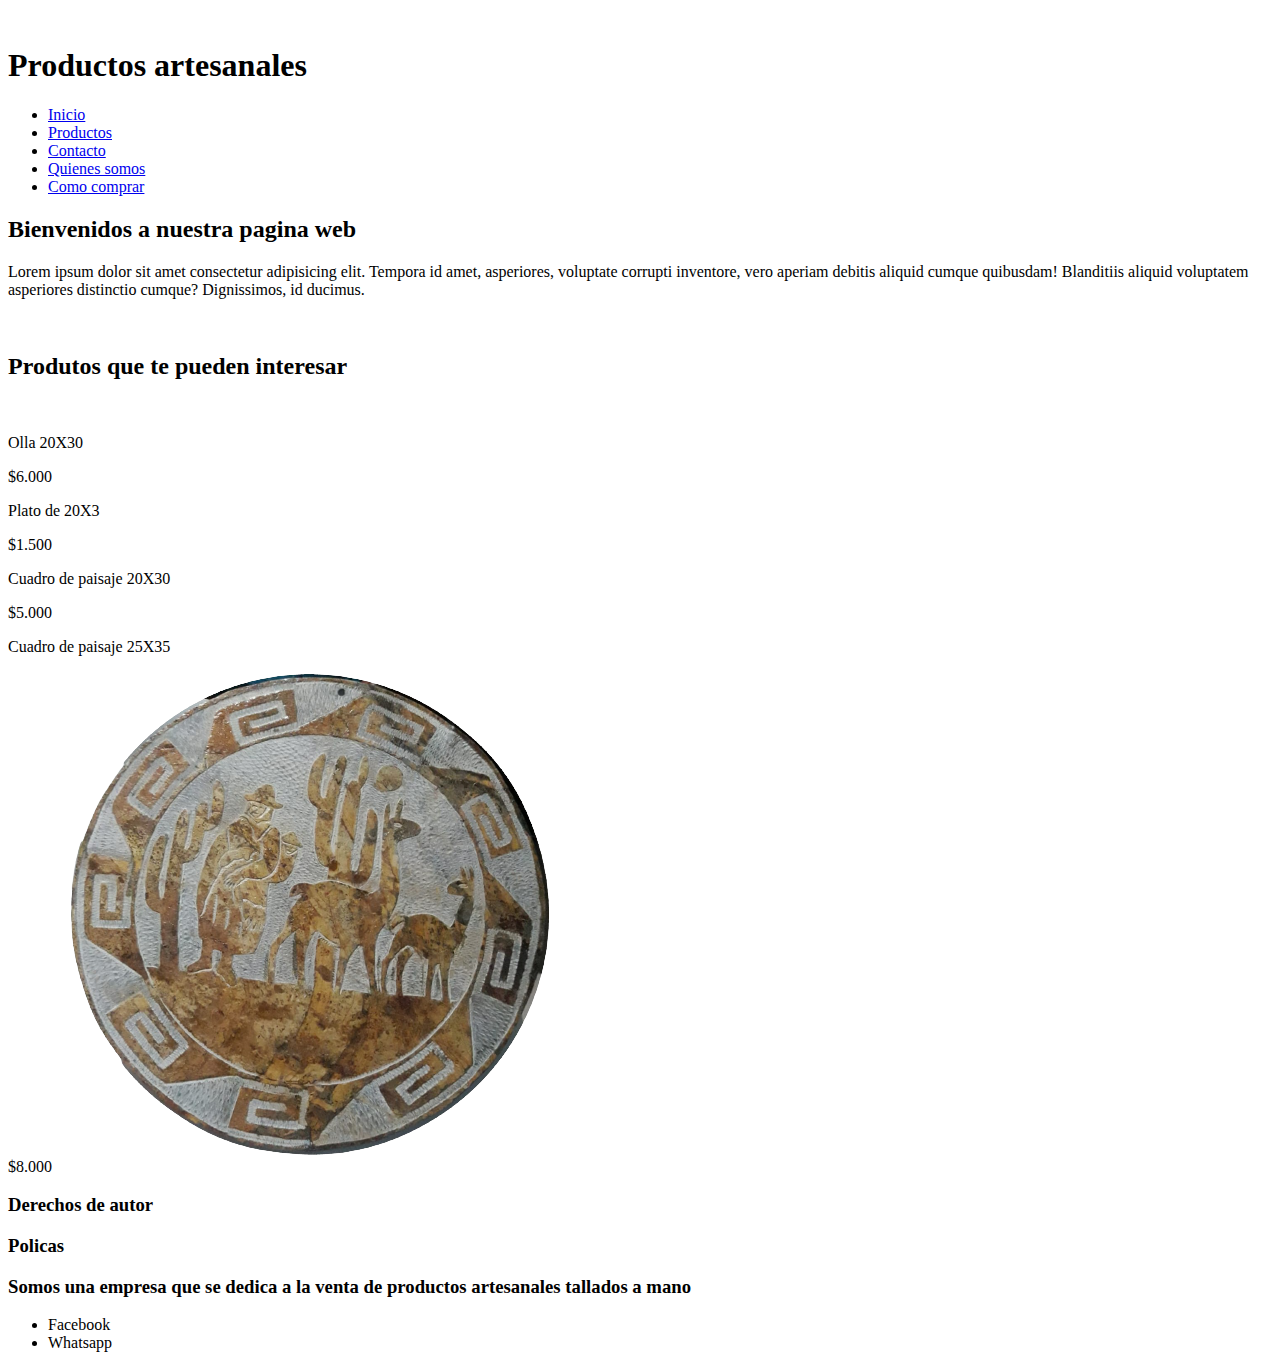
==== index.html @ d7315d25 "Inicio del proyecto" ====
<!DOCTYPE html>
<html lang="en">
<head>
    <meta charset="UTF-8">
    <meta name="viewport" content="width=device-width, initial-scale=1.0">
    <link rel="stylesheet" href="./css/stile.css">
    <title>Inicio</title>
</head>
<body>

<header>

<div>
<img src="" alt="">
<h1>Productos artesanales</h1>
</div>

<nav>
<ul>
    <li><a href="./index.html">Inicio</a></li>
    <li><a href="./pages/prductos.html">Productos</a></li>
    <li><a href="./pages/contacto.html">Contacto</a></li>
    <li><a href="./pages/quienessomos.html">Quienes somos</a></li>
    <li><a href="./pages/comocomprar.html">Como comprar</a></li>   
</ul>
</nav>

</header>
<main>
    <section>

        <article>

<div>
            <h2>Bienvenidos a nuestra pagina web</h2>

            <p>Lorem ipsum dolor sit amet consectetur adipisicing elit. Tempora id amet, asperiores, voluptate corrupti inventore, vero aperiam debitis aliquid cumque quibusdam! Blanditiis aliquid voluptatem asperiores distinctio cumque? Dignissimos, id ducimus.</p>
        </div>
    
<div>

            <img src="" alt="">

        </div>
        

        </article>

    </section>

<article>

    <h2>Produtos que te pueden interesar</h2>
    <img src="" alt="">
    <p>Olla 20X30</p>
    <span> $6.000</span>
    <img src="" alt=""> 
    <p>Plato de 20X3</p> 
    <span>$1.500</span>
    <img src="" alt="">
    <p>Cuadro de paisaje 20X30</p>
    <span>$5.000</span>
    <img src="" alt="">
    <p>Cuadro de paisaje 25X35</p>
    <span>$8.000</span>
    <img src="./img/Paisaje en cuadro.png" alt="">

</article>

</section>
</main>

<footer>

<div>
<h3>Derechos de autor</h3>
<h3>Policas</h3>
</div>

<div>
<h3>Somos una empresa que se dedica a la venta de productos artesanales tallados a mano</h3>
</div>

<div>
    <ul>
        <li>Facebook</li>
        <li>Whatsapp</li>
    </ul>
</div>

</footer>

</body>
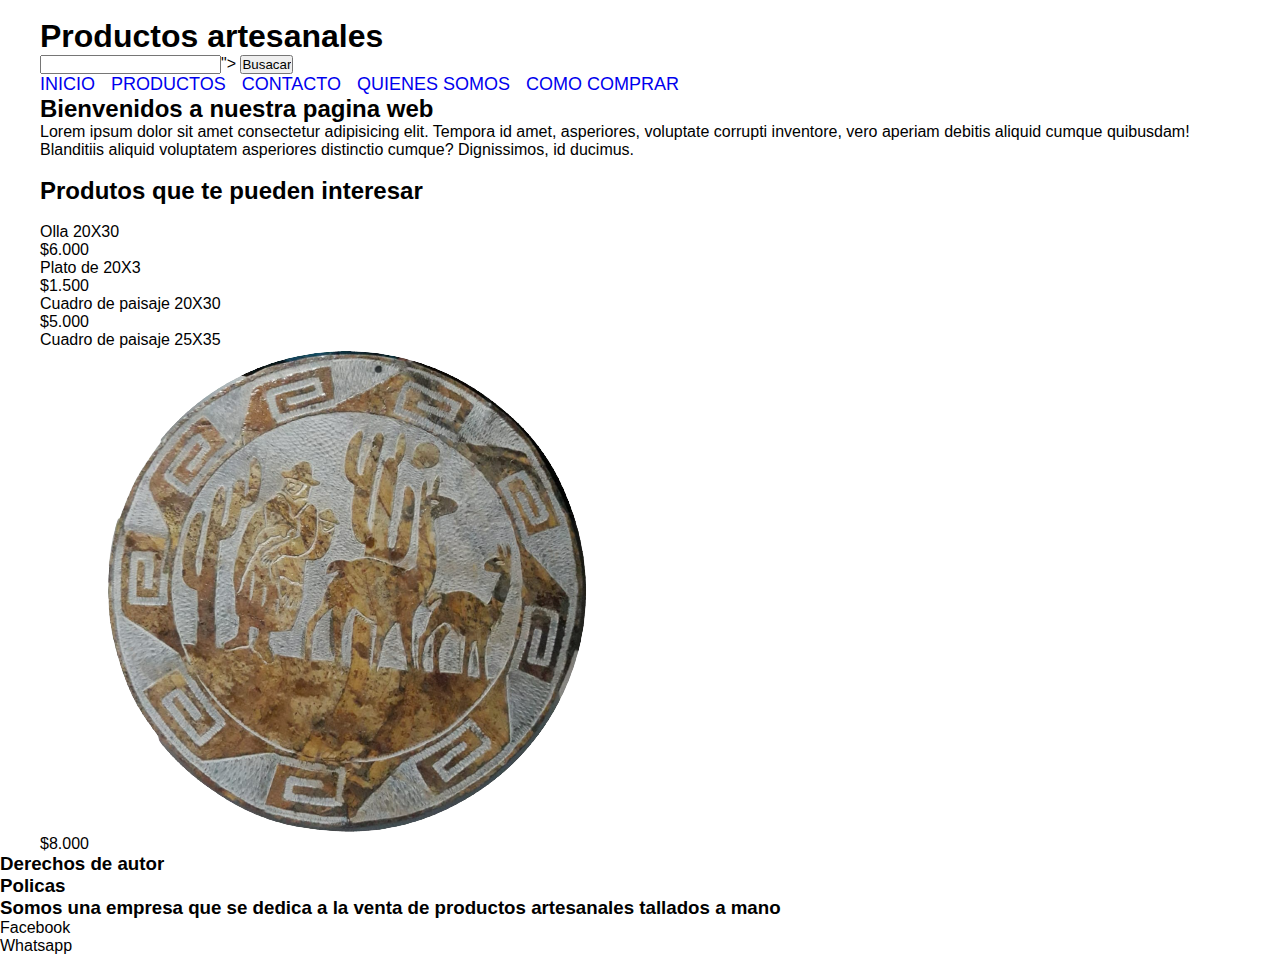
==== commit 1270c6d6: "Modificacion en portada texto css" ====
--- a/index.html
+++ b/index.html
@@ -8,15 +8,20 @@
 </head>
 <body>
 
-<header>
+<header class="container">
 
 <div>
 <img src="" alt="">
 <h1>Productos artesanales</h1>
 </div>
 
+<form action="">
+    <input type="search">">
+    <input type="submit" value="Busacar"> 
+</form>
+
 <nav>
-<ul>
+<ul class="nav-list">
     <li><a href="./index.html">Inicio</a></li>
     <li><a href="./pages/prductos.html">Productos</a></li>
     <li><a href="./pages/contacto.html">Contacto</a></li>
@@ -27,7 +32,7 @@
 
 </header>
 <main>
-    <section>
+    <section class="container portada">
 
         <article>
 
@@ -48,7 +53,7 @@
 
     </section>
 
-<article>
+<article class="container productos">
 
     <h2>Produtos que te pueden interesar</h2>
     <img src="" alt="">
--- a/css/stile.css
+++ b/css/stile.css
@@ -0,0 +1,71 @@
+* {
+  margin: 0;
+  padding: 0;
+  box-sizing: border-box;
+  font-family: "Poppins", sans-serif;
+}
+
+ul,
+ol {
+  list-style: none;
+}
+
+a {
+  text-decoration: none;
+}
+
+img {
+  max-width: 100%;
+}
+/* ---- container ----- */
+
+.container {
+  max-width: 1200px;
+  margin: 0 auto;
+
+  /*----Header----*/
+
+  header {
+    background-color: rgb(94, 219, 94);
+    color: white;
+
+    padding: 1rem;
+    display: flex;
+    flex-direction: column;
+    align-items: center;
+
+    text-align: center;
+  }
+}
+
+.nav-list {
+  display: flex;
+  gap: 16px;
+}
+
+.nav-list {
+  color: black;
+  font-size: 18px;
+  font-weight: 500;
+  text-transform: uppercase;
+}
+/* ---- Portada Index ---- */
+
+.portada-index {
+  height: 91vh;
+
+  background-image: url(../img/portada.jpg);
+  background-position: center;
+  background-size: cover;
+
+  display: flex;
+  justify-content: center;
+  align-items: center;
+}
+
+.texto-portada {
+  background-color: rgba(95, 158, 160, 0.762);
+  text-align: center;
+  padding: 16px;
+  border-radius: 10px;
+}
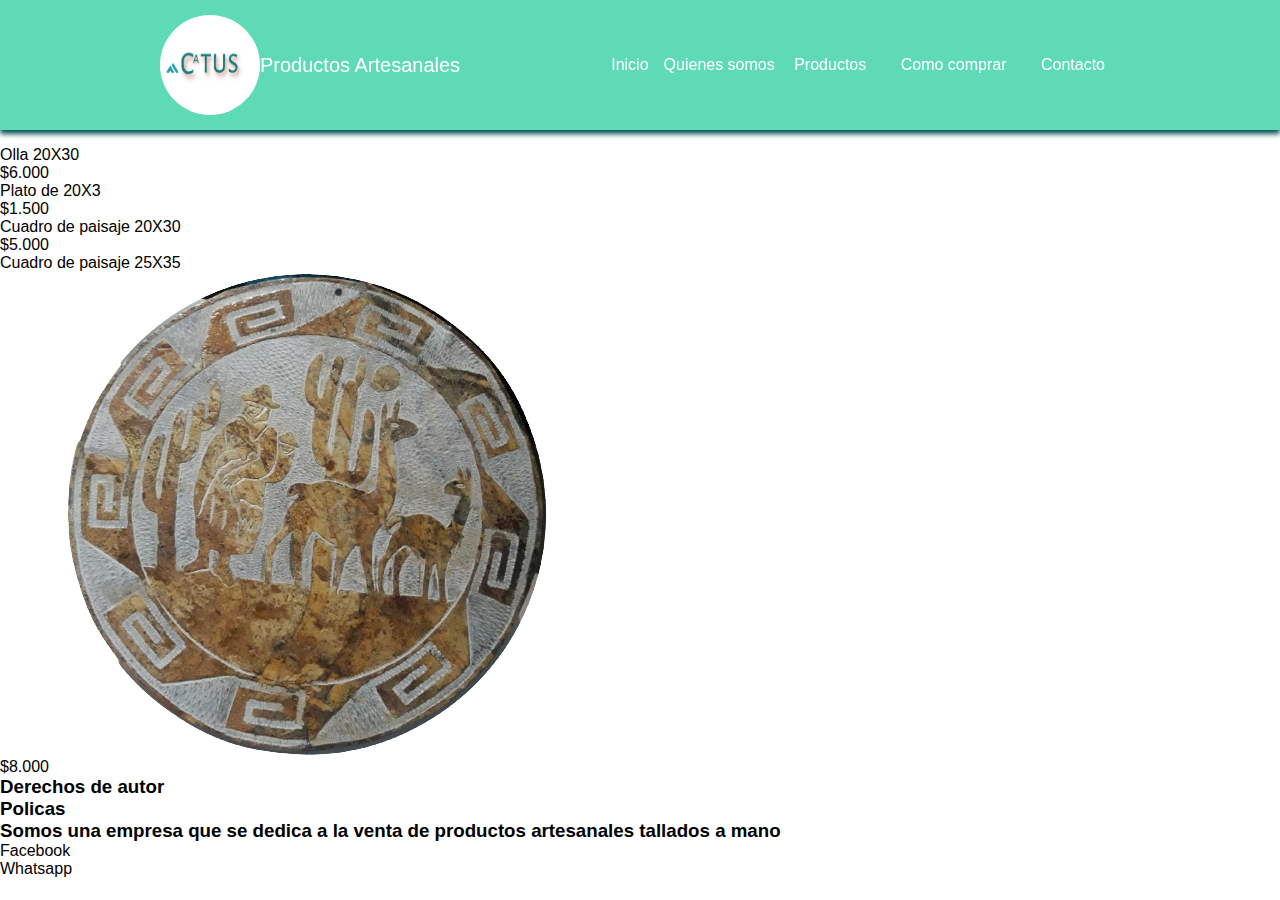
==== commit c035a521: "Modificacion en la barra de navegacion mobile y destockp" ====
--- a/index.html
+++ b/index.html
@@ -3,46 +3,48 @@
 <head>
     <meta charset="UTF-8">
     <meta name="viewport" content="width=device-width, initial-scale=1.0">
+    <link rel="stylesheet" href="https://cdn.jsdelivr.net/npm/normalize.css@8.0.1/normalize.min.css">
     <link rel="stylesheet" href="./css/stile.css">
+    <script type="text/javascript" src="funciones.js"></script>
     <title>Inicio</title>
 </head>
 <body>
-
-<header class="container">
-
-<div>
-<img src="" alt="">
-<h1>Productos artesanales</h1>
-</div>
-
-<form action="">
-    <input type="search">">
-    <input type="submit" value="Busacar"> 
-</form>
-
-<nav>
-<ul class="nav-list">
-    <li><a href="./index.html">Inicio</a></li>
-    <li><a href="./pages/prductos.html">Productos</a></li>
-    <li><a href="./pages/contacto.html">Contacto</a></li>
-    <li><a href="./pages/quienessomos.html">Quienes somos</a></li>
-    <li><a href="./pages/comocomprar.html">Como comprar</a></li>   
-</ul>
-</nav>
-
-</header>
-<main>
+    /* ---- Menu ----- */
+<header class="topheder">
+    <nav class="topnav">
+        <a href="#" class="logo">
+            <img 
+            height="100"
+            width="100"
+            src="img/logo proyecto.png" alt="Productos artesanales">
+            <div>
+                Productos Artesanales<br>
+            </div>
+        </a>
+        <button class="open-menu" aria-label="Abrir menu">
+            <img src="img/icons8-hamburger-50.png" alt="abrir menu">
+        </button>
+            <ul class="menu">
+                <button class="close-menu" aria-label="Cerrar menu">
+                    <img src="img/icons8-close-50.png" alt="cerrar menu">
+                </button>
+                <li><a href="./pages/index.html">Inicio</a></li>
+                <li<a href="./pages/quienessomos.html">Quienes somos</a></li>
+                <li><a href="./pages/prductos.html">Productos</a></li>
+                <li><a href="./pages/comocomprar.html">Como comprar</a></li>
+                <li><a href="./pages/contacto.html">Contacto</a></li>   
+            </ul>
+    </nav> </header>
+    <main>
     <section class="container portada">
 
         <article>
-
-<div>
+            <div>
             <h2>Bienvenidos a nuestra pagina web</h2>
 
             <p>Lorem ipsum dolor sit amet consectetur adipisicing elit. Tempora id amet, asperiores, voluptate corrupti inventore, vero aperiam debitis aliquid cumque quibusdam! Blanditiis aliquid voluptatem asperiores distinctio cumque? Dignissimos, id ducimus.</p>
         </div>
-    
-<div>
+        <div>
 
             <img src="" alt="">
 
--- a/css/stile.css
+++ b/css/stile.css
@@ -1,3 +1,4 @@
+@import url("https://fonts.googleapis.com/css2? family= Overpass:wght@700 & family= Roboto:wght@100;400;900 & display=swap");
 * {
   margin: 0;
   padding: 0;
@@ -17,55 +18,119 @@
 img {
   max-width: 100%;
 }
-/* ---- container ----- */
+body {
+  font-family: "Roboto", sans-serif;
+}
+/* ---- menu ----- */
+/*----Header----*/
+.topheder {
+  box-shadow: 0 4px 5px rgb(5, 81, 83);
+  position: fixed;
+  left: 0;
+  top: 0;
+  width: 100%;
+}
+.topnav {
+  display: flex;
+  justify-content: space-between;
+  padding: 10px;
+  max-width: 980px;
+  margin: 0 auto;
+}
+/*----logo----*/
+.logo {
+  display: flex;
+  align-items: center;
+  font-size: 20px;
+  font-weight: 500;
+  color: white;
+}
+.logo img {
+  border-radius: 50%;
+}
+/*----heder----*/
+header {
+  background-color: rgb(94, 219, 182);
+  color: white;
+}
+/*----menu----*/
+.menu {
+  display: flex;
+  list-style: none;
+  margin: 0;
+  padding: 0;
+}
+.menu li {
+  display: inline-block;
+  margin: 30px 15px;
+}
+.menu a {
+  font-size: 16 px;
+  line-height: 50px;
+  color: white;
+  font-weight: 500;
+}
+.menu a:hover {
+  color: darkcyan;
+}
+.open-menu,
+.close-menu {
+  display: none;
+}
+/*----mobali----*/
 
-.container {
-  max-width: 1200px;
-  margin: 0 auto;
-
-  /*----Header----*/
+@media (max-width: 700px) {
+  /*----heder----*/
 
   header {
-    background-color: rgb(94, 219, 94);
+    background-color: rgb(94, 219, 182);
     color: white;
+    height: 100%;
+  }
 
-    padding: 1rem;
-    display: flex;
+  /*----menu----*/
+  .menu {
     flex-direction: column;
+    position: fixed;
+    left: 0;
+    top: 0;
+    width: 100%;
     align-items: center;
+    height: 100%;
+    overflow-y: auto;
 
-    text-align: center;
+    opacity: 0;
+    pointer-events: none;
+    transition: opacity 0.3s;
+  }
+  .menu li {
+    padding: 0;
+  }
+  .menu a {
+    line-height: 50px;
+    color: white;
+  }
+  .menu a:hover {
+    color: darkcyan;
+  }
+  .open-menu,
+  .close-menu {
+    display: block;
+    border: none;
+    background: none;
+    cursor: pointer;
+  }
+  .close-menu {
+    align-self: flex-end;
+    padding: 33px 10px;
+  }
+
+  .menu_opened {
+    opacity: 1;
+    pointer-events: all;
+  }
+  .open-menu:focus:not(:focus-visible),
+  .close-menu:focus:not(:focus-visible) {
+    outline: none;
   }
 }
-
-.nav-list {
-  display: flex;
-  gap: 16px;
-}
-
-.nav-list {
-  color: black;
-  font-size: 18px;
-  font-weight: 500;
-  text-transform: uppercase;
-}
-/* ---- Portada Index ---- */
-
-.portada-index {
-  height: 91vh;
-
-  background-image: url(../img/portada.jpg);
-  background-position: center;
-  background-size: cover;
-
-  display: flex;
-  justify-content: center;
-  align-items: center;
-}
-
-.texto-portada {
-  background-color: rgba(95, 158, 160, 0.762);
-  text-align: center;
-  padding: 16px;
-  border-radius: 10px;
-}
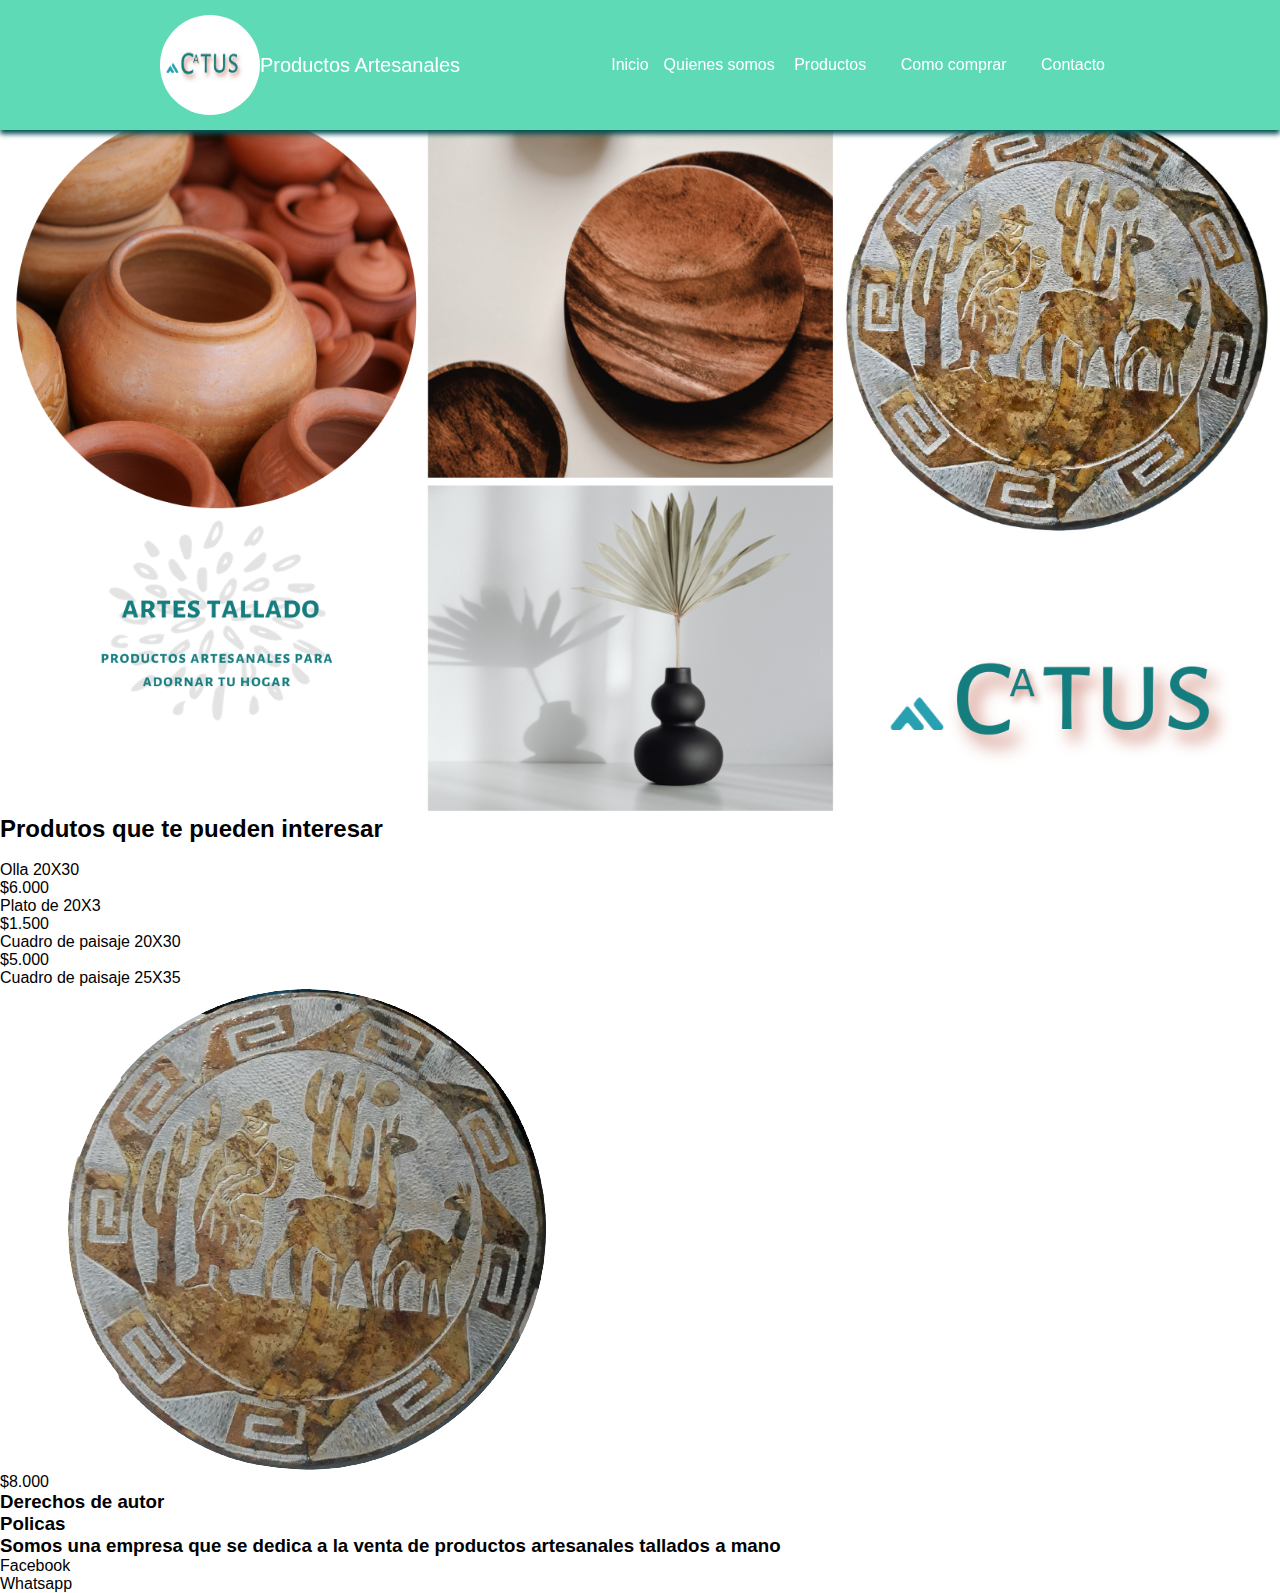
==== commit 41f7e6db: "Modificacion en la portada" ====
--- a/index.html
+++ b/index.html
@@ -28,32 +28,34 @@
                 <button class="close-menu" aria-label="Cerrar menu">
                     <img src="img/icons8-close-50.png" alt="cerrar menu">
                 </button>
-                <li><a href="./pages/index.html">Inicio</a></li>
+                <li><a href="./index.html">Inicio</a></li>
                 <li<a href="./pages/quienessomos.html">Quienes somos</a></li>
                 <li><a href="./pages/prductos.html">Productos</a></li>
                 <li><a href="./pages/comocomprar.html">Como comprar</a></li>
                 <li><a href="./pages/contacto.html">Contacto</a></li>   
             </ul>
-    </nav> </header>
+    </nav> 
+</header>
     <main>
-    <section class="container portada">
+        /* ---- Banner ----- */   
+        <section class="container portada">
 
-        <article>
+            <article>
+                <div>
+                <hi>Bienvenidos a nuestra pagina web</hi>
+    
+                <p>Lorem ipsum dolor sit amet consectetur adipisicing elit. Tempora id amet, asperiores, voluptate corrupti inventore, vero aperiam debitis aliquid cumque quibusdam! Blanditiis aliquid voluptatem asperiores distinctio cumque? Dignissimos, id ducimus.</p>
+            </div>
             <div>
-            <h2>Bienvenidos a nuestra pagina web</h2>
-
-            <p>Lorem ipsum dolor sit amet consectetur adipisicing elit. Tempora id amet, asperiores, voluptate corrupti inventore, vero aperiam debitis aliquid cumque quibusdam! Blanditiis aliquid voluptatem asperiores distinctio cumque? Dignissimos, id ducimus.</p>
-        </div>
-        <div>
-
-            <img src="" alt="">
-
-        </div>
-        
-
-        </article>
-
-    </section>
+    
+                <img src="./img/portada del proyecto.png" alt="paortada">
+    
+            </div>
+            
+    
+            </article>
+    
+        </section>  
 
 <article class="container productos">
 
--- a/css/stile.css
+++ b/css/stile.css
@@ -77,7 +77,19 @@
 .close-menu {
   display: none;
 }
-/*----mobali----*/
+
+/*----banner----*/
+
+.banner {
+  width: 100%;
+  position: relative;
+  height: calc(108vh - 50px);
+  background: url(../img/banner.png) no-repeat center center/cover;
+  left: 0;
+  top: 0;
+}
+
+/*----mobili----*/
 
 @media (max-width: 700px) {
   /*----heder----*/
